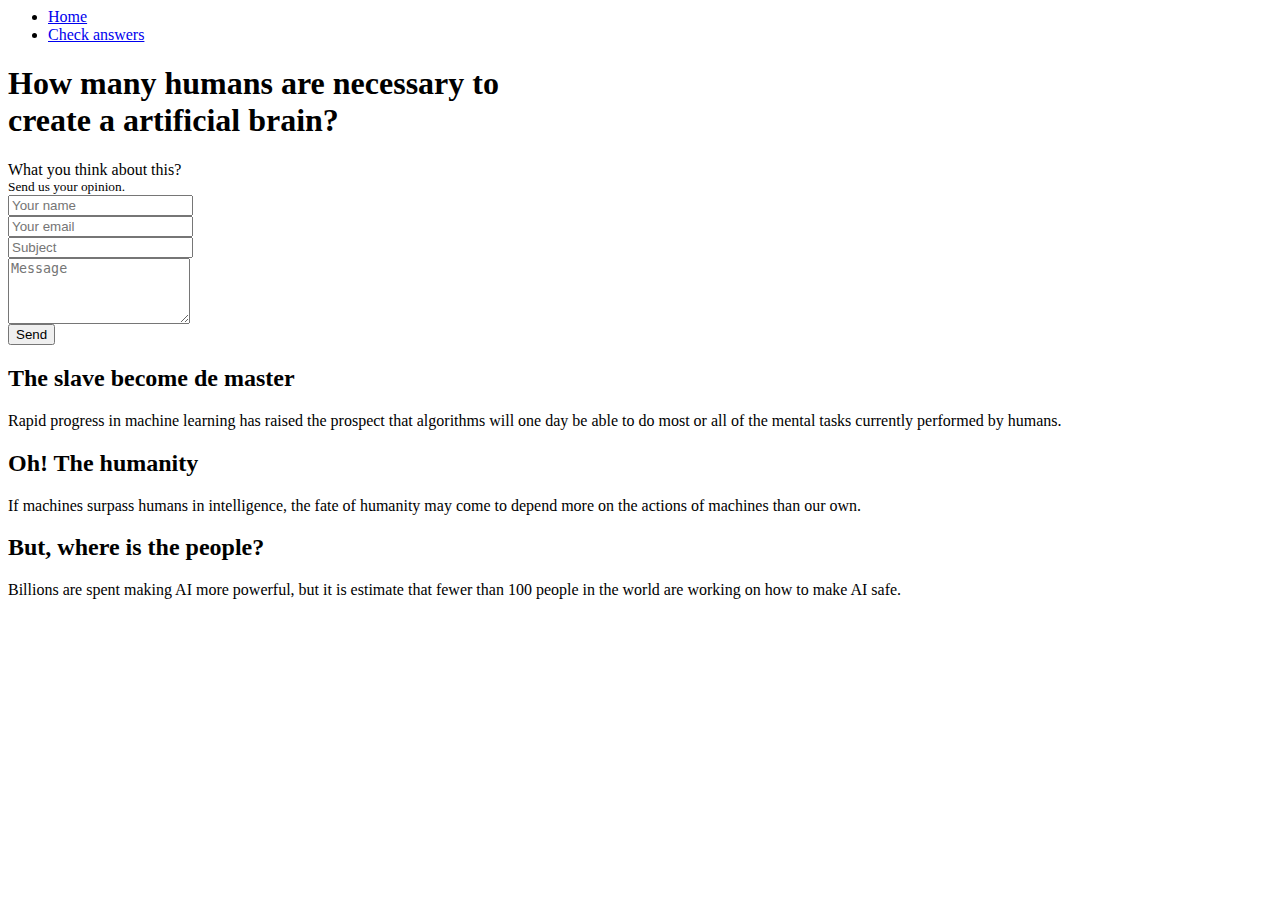
==== application/views/home/index.html @ 6aca665f "first commit" ====
<body>	
			<header id="header" id="home">
				<div class="container main-menu">
					<div class="row align-items-center justify-content-between d-flex">
				      <nav id="nav-menu-container">
				        <ul class="nav-menu">
				          <li class="menu-active"><a href="index.html">Home</a></li>
				          <li><a href="check_answers.php">Check answers</a></li>
				        </ul>
				      </nav><!-- #nav-menu-container -->
					</div>
				</div>
			</header>
			<!-- #header -->
			
			<!-- start banner Area -->
			<section class="banner-area" id="home">
				<div class="container">
					<div class="row fullscreen d-flex align-items-center justify-content-center">
						<div class="banner-content col-lg-7 col-md-7">
							<h1>
								How many humans are necessary to <br>
								create a artificial brain?			
							</h1>
						</div>
						<div class="banner-img col-lg-5 col-md-5">
							<div class="container">
								<div class="form">
									<form action="">
										<span class="title-form">What you think about this?</span><br />
										<small>Send us your opinion.</small>
										<div class="form-group">
											<input type="text" name="name" id="inputName" class="form-control" value="" required="required" title="Your name" placeholder="Your name">
										</div>
										<div class="form-group">
											<input type="text" name="email" id="inputName" class="form-control" value="" required="required" title="Your email" placeholder="Your email">
										</div>
										<div class="form-group">
											<input type="text" name="name" id="inputName" class="form-control" value="" required="required" title="Subject" placeholder="Subject">
										</div>
										<div class="form-group">
											<textarea name="message" id="inputMessage" class="form-control" rows="4" required="required" placeholder="Message"></textarea>
										</div>
										<div class="form-group text-center">
											<button type="submit" class="btn btn-send">Send</button>
										</div>
									</form>
								</div>
							</div>
						</div>												
					</div>
				</div>
			</section>
			<!-- End banner Area -->

			<!-- Start feature Area -->
			<section class="feature-area section-gap">
				<div class="cards card-slave">
					<h2 class="text-white text-center">The slave become de master</h2>
					<p class="text-center text-white">Rapid progress in machine learning has raised the prospect that algorithms will one day be able to do most or all of the mental tasks currently performed by humans.</p>
				</div>
				<div class="cards card-humanity">
					<h2 class="text-white text-center">Oh! The humanity</h2>
					<p class="text-center text-white">If machines surpass humans in intelligence, the fate of humanity may come to depend more on the actions of machines than our own.</p>
				</div>
				<div class="cards card-billions">
					<h2 class="text-white text-center">But, where is the people?</h2>
					<p class="text-center text-white">Billions are spent making AI more powerful, but it is estimate that fewer than 100 people in the world are working on how to make AI safe.</p>
				</div>
			</section>
			<!-- End feature Area -->
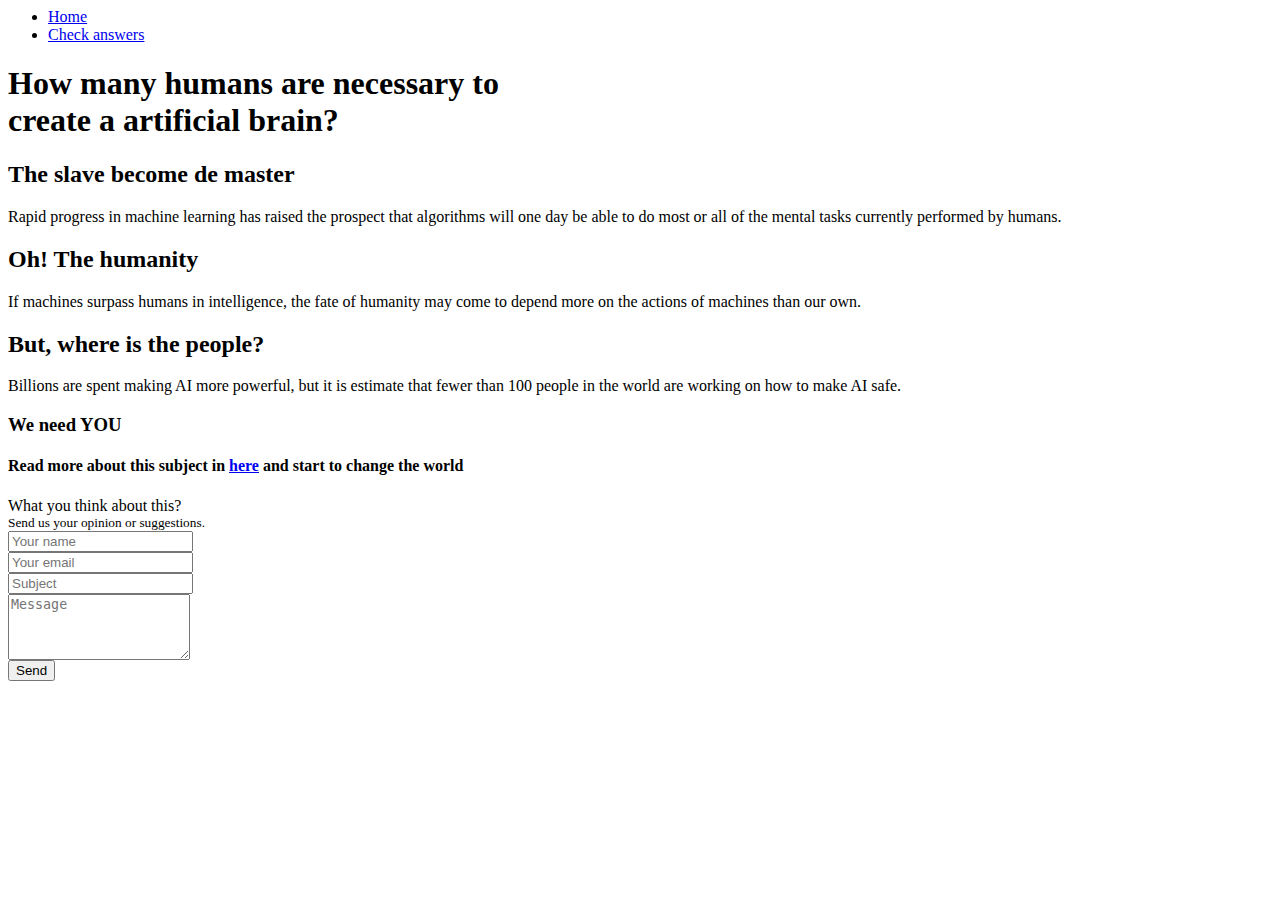
==== commit 0fd15869: "mudanças na home-page" ====
--- a/application/views/home/index.html
+++ b/application/views/home/index.html
@@ -24,29 +24,6 @@
 							</h1>
 						</div>
 						<div class="banner-img col-lg-5 col-md-5">
-							<div class="container">
-								<div class="form">
-									<form action="">
-										<span class="title-form">What you think about this?</span><br />
-										<small>Send us your opinion.</small>
-										<div class="form-group">
-											<input type="text" name="name" id="inputName" class="form-control" value="" required="required" title="Your name" placeholder="Your name">
-										</div>
-										<div class="form-group">
-											<input type="text" name="email" id="inputName" class="form-control" value="" required="required" title="Your email" placeholder="Your email">
-										</div>
-										<div class="form-group">
-											<input type="text" name="name" id="inputName" class="form-control" value="" required="required" title="Subject" placeholder="Subject">
-										</div>
-										<div class="form-group">
-											<textarea name="message" id="inputMessage" class="form-control" rows="4" required="required" placeholder="Message"></textarea>
-										</div>
-										<div class="form-group text-center">
-											<button type="submit" class="btn btn-send">Send</button>
-										</div>
-									</form>
-								</div>
-							</div>
 						</div>												
 					</div>
 				</div>
@@ -68,4 +45,38 @@
 					<p class="text-center text-white">Billions are spent making AI more powerful, but it is estimate that fewer than 100 people in the world are working on how to make AI safe.</p>
 				</div>
 			</section>
-			<!-- End feature Area -->+			<!-- End feature Area -->
+
+			<section class="need-you">
+				<div class="container">
+					<div class="row">
+						<div class="col-lg-7 need-you-left">
+							<h3>We need YOU</h3>
+							<h4>Read more about this subject in <a href="https://80000hours.org/problem-profiles/positively-shaping-artificial-intelligence/">here</a> and start to change the world</h4>
+						</div>
+						<div class="col-lg-5 need-you-right">
+							<div class="form">
+								<form action="">
+									<span class="title-form">What you think about this?</span><br />
+									<small>Send us your opinion or suggestions.</small>
+									<div class="form-group">
+										<input type="text" name="name" id="inputName" class="form-control" value="" required="required" title="Your name" placeholder="Your name">
+									</div>
+									<div class="form-group">
+										<input type="text" name="email" id="inputName" class="form-control" value="" required="required" title="Your email" placeholder="Your email">
+									</div>
+									<div class="form-group">
+										<input type="text" name="name" id="inputName" class="form-control" value="" required="required" title="Subject" placeholder="Subject">
+									</div>
+									<div class="form-group">
+										<textarea name="message" id="inputMessage" class="form-control" rows="4" required="required" placeholder="Message"></textarea>
+									</div>
+									<div class="form-group text-center">
+										<button type="submit" class="btn btn-send">Send</button>
+									</div>
+								</form>
+							</div>
+						</div>
+					</div>
+				</div>
+			</section>